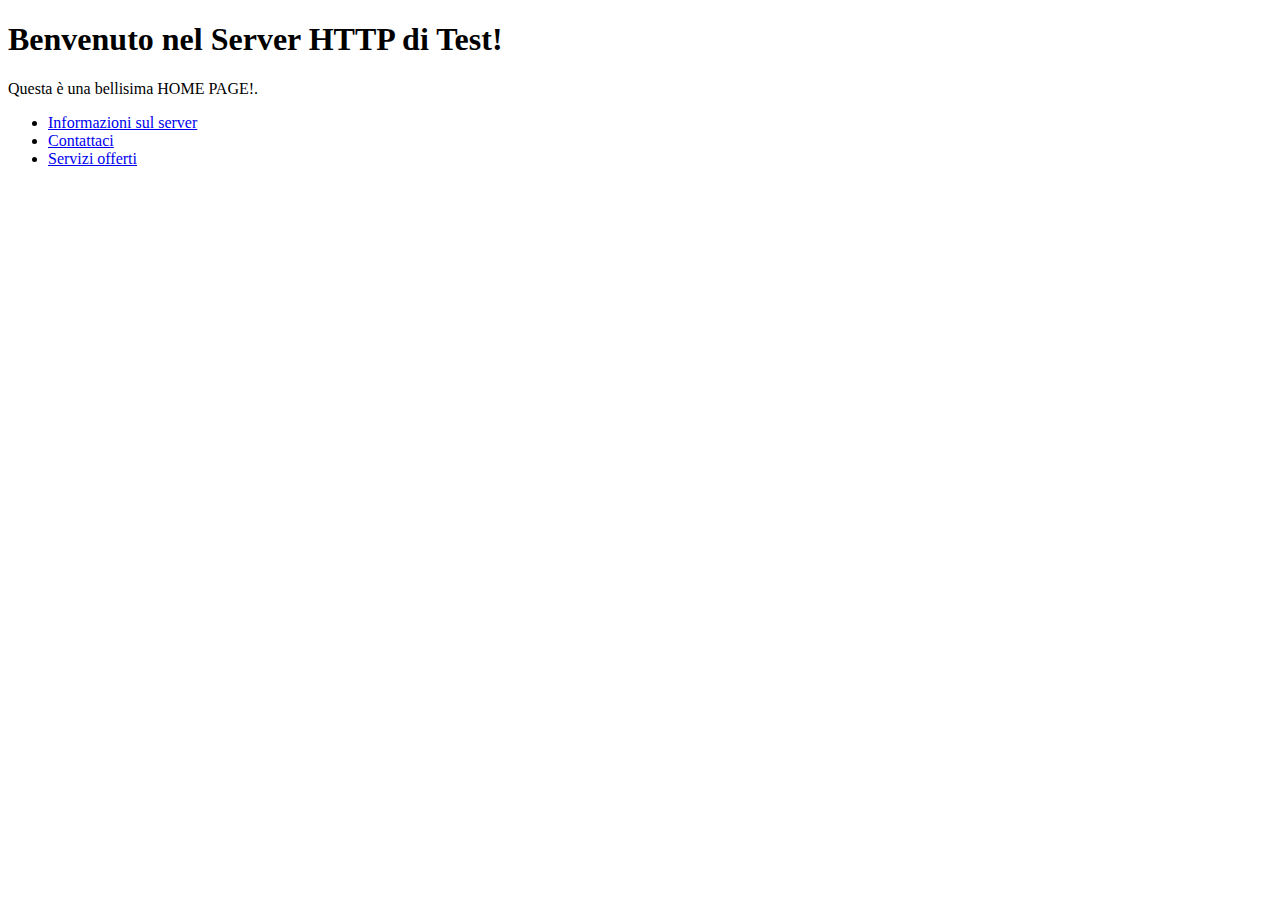
==== root/index.html @ ad04dc4f "Aggiunto lavoro per fare generazione headers, da sistemare" ====
<!DOCTYPE html>
<html lang="it">
<head>
    <meta charset="UTF-8">
    <meta name="viewport" content="width=device-width, initial-scale=1.0">
    <title>Home Page</title>
</head>
<body>
    <h1>Benvenuto nel Server HTTP di Test!</h1>
    <p>Questa è una bellisima HOME PAGE!.</p>
    <ul>
        <li><a href="about.html">Informazioni sul server</a></li>
        <li><a href="contact.html">Contattaci</a></li>
        <li><a href="services.html">Servizi offerti</a></li>
    </ul>
</body>
</html>
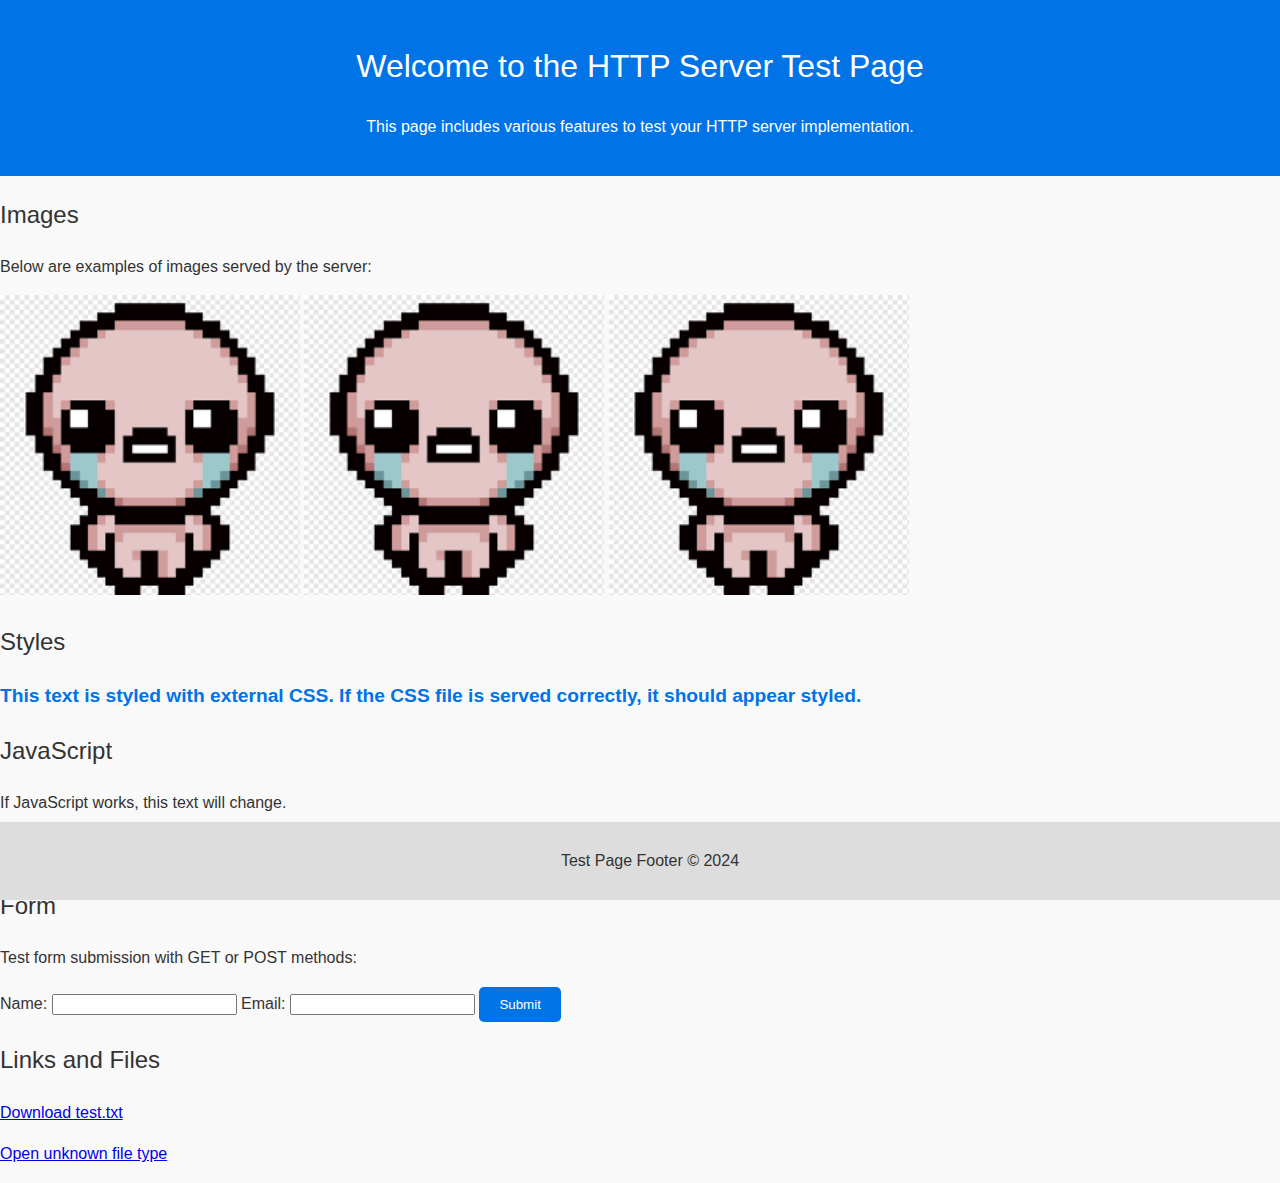
==== commit ec1312b3: "aggiunto mime e gestione degli header, content type e content size, aggiunta pagina di test :)" ====
--- a/root/index.html
+++ b/root/index.html
@@ -1,17 +1,59 @@
 <!DOCTYPE html>
-<html lang="it">
+<html lang="en">
 <head>
     <meta charset="UTF-8">
     <meta name="viewport" content="width=device-width, initial-scale=1.0">
-    <title>Home Page</title>
+    <title>Comprehensive HTTP Server Test</title>
+    <!-- External CSS -->
+    <link rel="stylesheet" href="style.css">
 </head>
 <body>
-    <h1>Benvenuto nel Server HTTP di Test!</h1>
-    <p>Questa è una bellisima HOME PAGE!.</p>
-    <ul>
-        <li><a href="about.html">Informazioni sul server</a></li>
-        <li><a href="contact.html">Contattaci</a></li>
-        <li><a href="services.html">Servizi offerti</a></li>
-    </ul>
+    <header>
+        <h1>Welcome to the HTTP Server Test Page</h1>
+        <p>This page includes various features to test your HTTP server implementation.</p>
+    </header>
+
+    <section>
+        <h2>Images</h2>
+        <p>Below are examples of images served by the server:</p>
+        <img src="example.png" alt="Example PNG" width="300">
+        <img src="example.jpg" alt="Example JPEG" width="300">
+        <img src="example" alt="Image without extension" width="300">
+    </section>
+
+    <section>
+        <h2>Styles</h2>
+        <p class="styled-text">This text is styled with external CSS. If the CSS file is served correctly, it should appear styled.</p>
+    </section>
+
+    <section>
+        <h2>JavaScript</h2>
+        <p id="js-demo">If JavaScript works, this text will change.</p>
+        <button onclick="changeText()">Click me</button>
+        <!-- External JS -->
+        <script src="script.js"></script>
+    </section>
+
+    <section>
+        <h2>Form</h2>
+        <p>Test form submission with GET or POST methods:</p>
+        <form action="/submit" method="POST">
+            <label for="name">Name:</label>
+            <input type="text" id="name" name="name" required>
+            <label for="email">Email:</label>
+            <input type="email" id="email" name="email" required>
+            <button type="submit">Submit</button>
+        </form>
+    </section>
+
+    <section>
+        <h2>Links and Files</h2>
+        <p><a href="test.txt" download>Download test.txt</a></p>
+        <p><a href="unknown" target="_blank">Open unknown file type</a></p>
+    </section>
+
+    <footer>
+        <p>Test Page Footer &copy; 2024</p>
+    </footer>
 </body>
 </html>
--- a/root/style.css
+++ b/root/style.css
@@ -0,0 +1,47 @@
+body {
+    font-family: Arial, sans-serif;
+    line-height: 1.6;
+    background-color: #f9f9f9;
+    color: #333;
+    margin: 0;
+    padding: 0;
+}
+
+header {
+    background-color: #0073e6;
+    color: white;
+    padding: 20px;
+    text-align: center;
+}
+
+h1, h2 {
+    font-weight: normal;
+}
+
+.styled-text {
+    color: #0073e6;
+    font-size: 1.2em;
+    font-weight: bold;
+}
+
+button {
+    background-color: #0073e6;
+    color: white;
+    border: none;
+    padding: 10px 20px;
+    cursor: pointer;
+    border-radius: 5px;
+}
+
+button:hover {
+    background-color: #005bb5;
+}
+
+footer {
+    text-align: center;
+    padding: 10px;
+    background-color: #ddd;
+    position: fixed;
+    bottom: 0;
+    width: 100%;
+}
